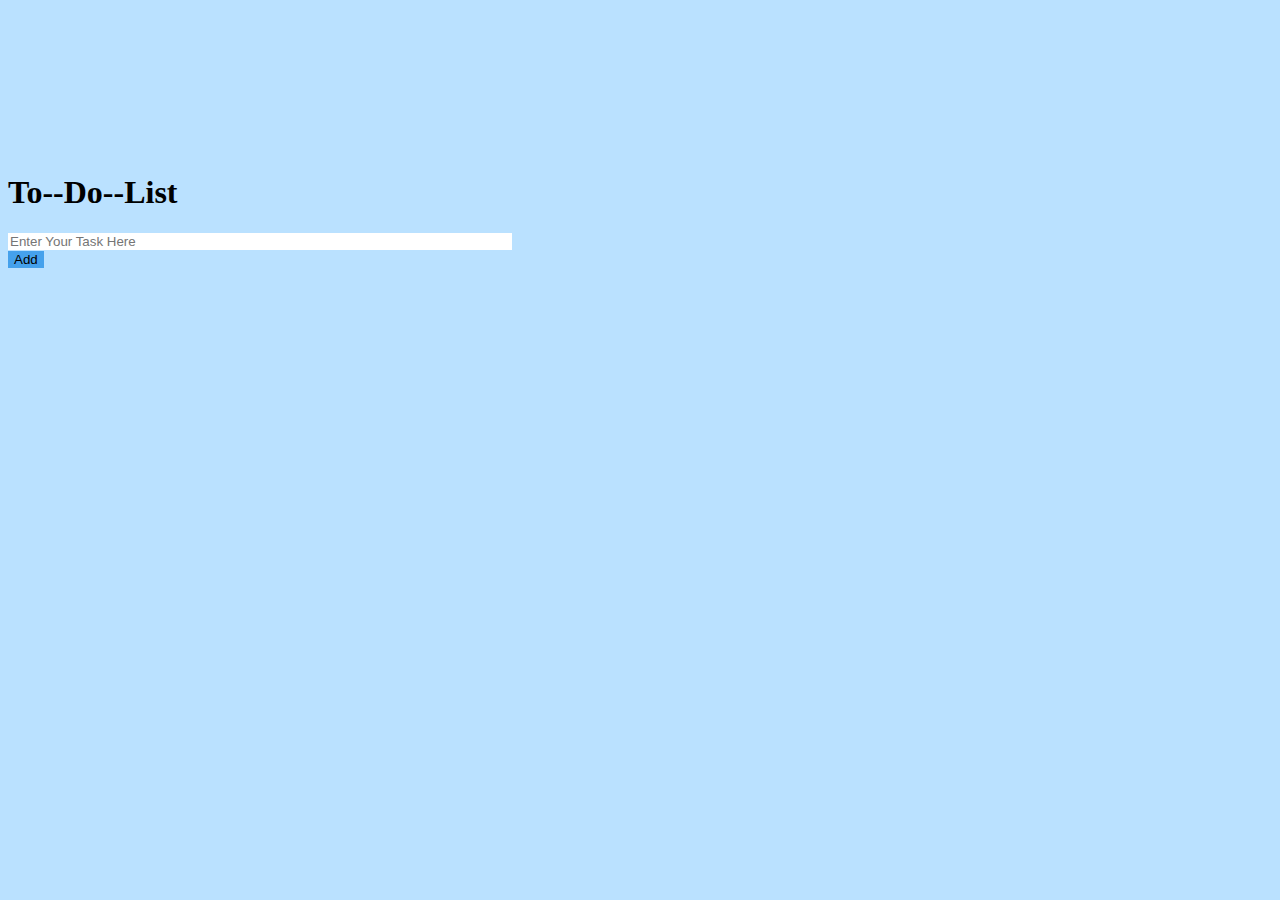
==== ToDoList/index.html @ d1c7a6c9 "initiated" ====
<!DOCTYPE html>
<html lang="en">
  <head>
    <meta charset="UTF-8" />
    <meta name="viewport" content="width=device-width, initial-scale=1.0" />
    <link
      href="https://cdn.jsdelivr.net/npm/bootstrap@5.3.2/dist/css/bootstrap.min.css"
      rel="stylesheet"
      integrity="sha384-T3c6CoIi6uLrA9TneNEoa7RxnatzjcDSCmG1MXxSR1GAsXEV/Dwwykc2MPK8M2HN"
      crossorigin="anonymous"
    />
    <link rel="shortcut icon" href="#" />
    <link rel="stylesheet" href="style.css" />
    <title>To Do List</title>
  </head>
  <body>
    <div class="container"><br>
      <h1>To--Do--List</h1>
      <div class="row">
        <div class="col-md-9">
          <input class="input" id="input" type="text" placeholder="Enter Your Task Here" />
        </div>
        <div class="col-md-3"><button class="btn1">Add</button></div>
        <h2></h2>
      </div>
    </div>
    <script
      src="https://cdn.jsdelivr.net/npm/bootstrap@5.3.2/dist/js/bootstrap.bundle.min.js"
      integrity="sha384-C6RzsynM9kWDrMNeT87bh95OGNyZPhcTNXj1NW7RuBCsyN/o0jlpcV8Qyq46cDfL"
      crossorigin="anonymous"
    ></script>
    <script src="script.js" charset="utf-8"></script>
  </body>
</html>
---- ToDoList/style.css ----
body {
  background-color: #bae1ff;
}
.container{
    padding-top: 10%;
    justify-content: center;
    display: flex;
    flex-direction: column;
}
.row {
  height: 50%;
  width: 50%;
  /* background-color: rgb(228, 240, 240); */
  /* border: 1px solid black; */
}
.input {
  width: 500px;
  height: 100%;
  border: none;
}
.btn1{
    background-color:rgb(69, 161, 236);
    border: none;
    
}
.input:hover{
    border: 1px solid #bae1ff;
}
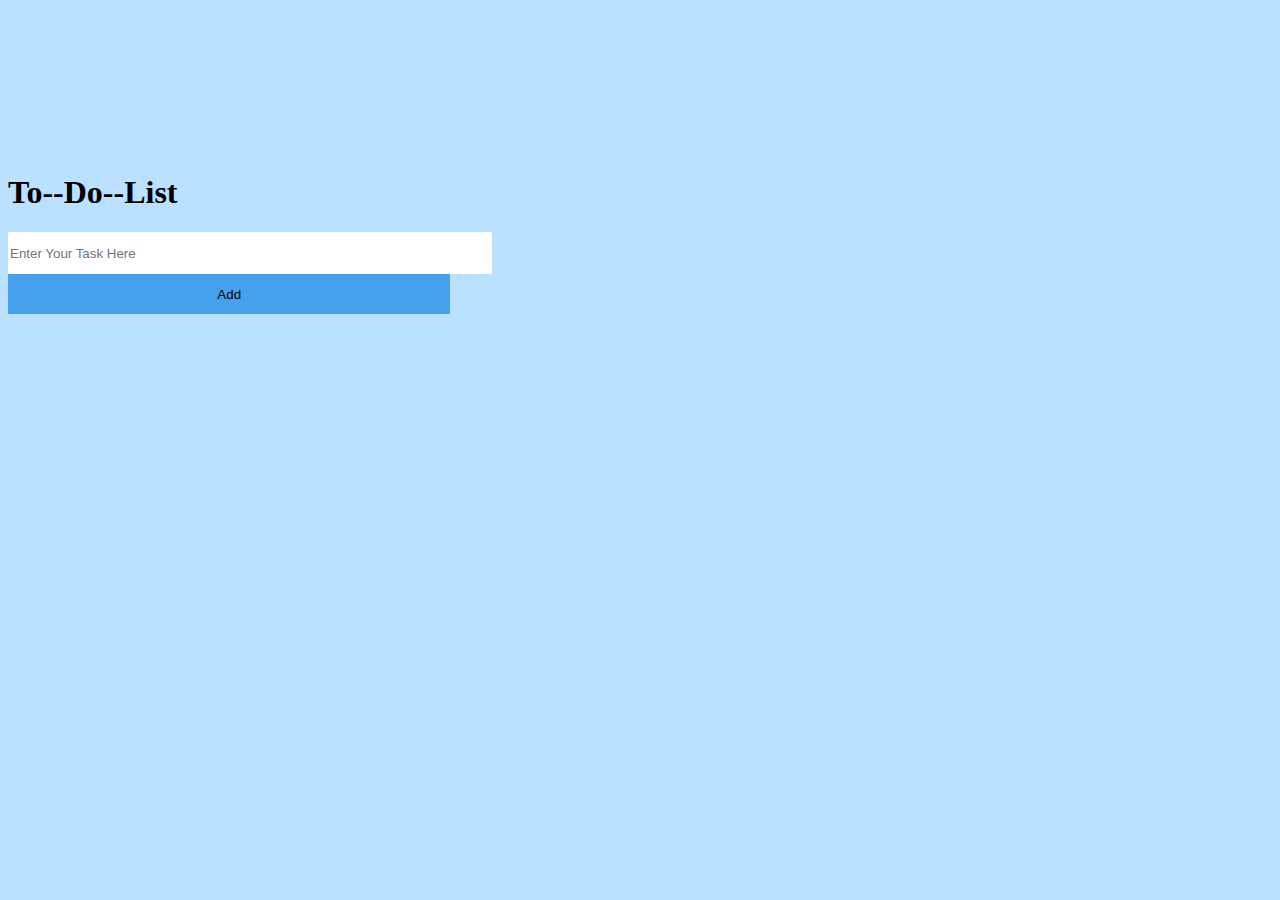
==== commit b67d9fb0: "ok" ====
--- a/ToDoList/index.html
+++ b/ToDoList/index.html
@@ -14,11 +14,17 @@
     <title>To Do List</title>
   </head>
   <body>
-    <div class="container"><br>
+    <div class="container">
+      <br />
       <h1>To--Do--List</h1>
       <div class="row">
         <div class="col-md-9">
-          <input class="input" id="input" type="text" placeholder="Enter Your Task Here" />
+          <input
+            class="input"
+            id="input"
+            type="text"
+            placeholder="Enter Your Task Here"
+          />
         </div>
         <div class="col-md-3"><button class="btn1">Add</button></div>
         <h2></h2>
--- a/ToDoList/style.css
+++ b/ToDoList/style.css
@@ -1,28 +1,27 @@
 body {
   background-color: #bae1ff;
 }
-.container{
-    padding-top: 10%;
-    justify-content: center;
-    display: flex;
-    flex-direction: column;
+.container {
+  padding-top: 10%;
+  justify-content: center;
+  display: flex;
+  flex-direction: column;
 }
 .row {
   height: 50%;
   width: 50%;
-  /* background-color: rgb(228, 240, 240); */
-  /* border: 1px solid black; */
 }
 .input {
-  width: 500px;
-  height: 100%;
+  width: 480px;
+  height: 40px;
   border: none;
 }
-.btn1{
-    background-color:rgb(69, 161, 236);
-    border: none;
-    
+.btn1 {
+  background-color: rgb(69, 161, 236);
+  border: none;
+  width: 70%;
+  height: 40px;
 }
-.input:hover{
-    border: 1px solid #bae1ff;
-}+.input:hover {
+  border: 1px solid #bae1ff;
+}
